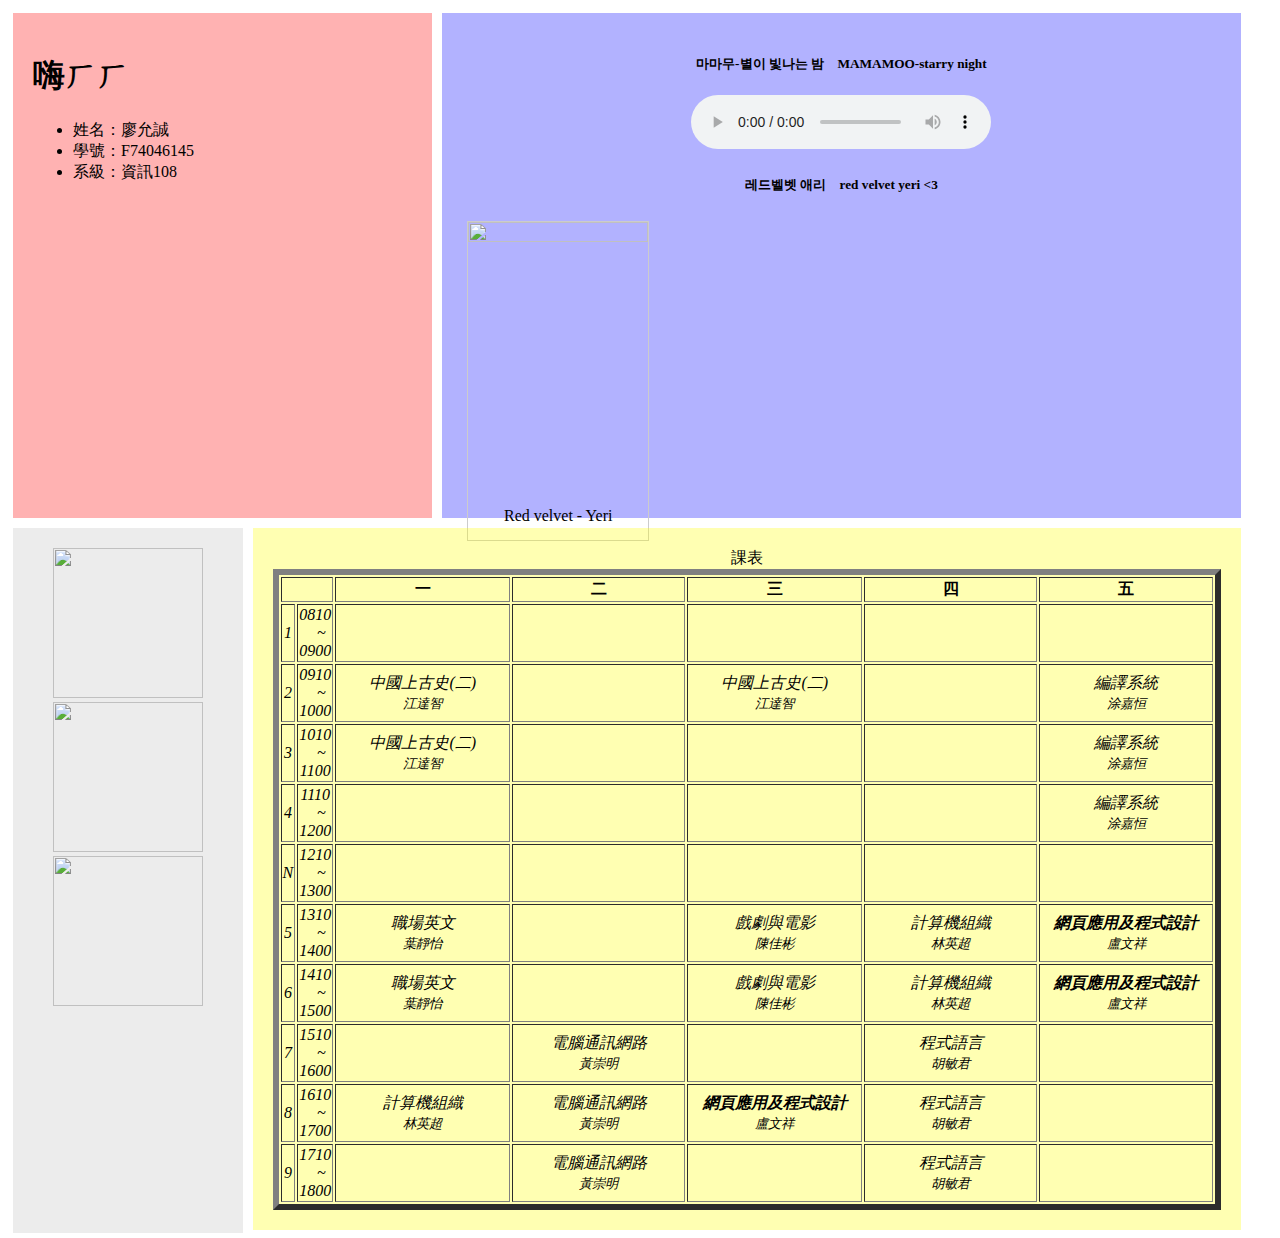
==== index.html @ c2daaacb "iframe" ====
<!DOCTYPE html>
<html>
	<head>
		<meta charset="utf-8">
		<title>Michael's home</title>
		<!-- <link rel=stylesheet type="text/css" href="myStyle.css" /> -->
		<style type="text/css">
		#header
		{
			width: 30%;
			height: 465px;
			padding: 20px; 
			margin: 5px;
			float: left;
			background-color: rgba(255, 0, 0, 0.3);
		}
		#logo
		{
			width: 60%;
			height: 465px;
			padding: 20px; 
			margin: 5px;
			text-align: center;
			vertical-align:middle;
			float: left;
			background-color: rgba(0, 0, 255, 0.3);
		}
		#hyperlink
		{
			width: 15%;
			height: 665px;
			padding: 20px;
			margin: 5px;
			text-align: center;
			vertical-align:middle;
			float: left;
			background-color:rgba(192,192,192,0.3);
		}
		#curriculum
		{
			width: 75%;
			text-align: center;
			padding: 20px; 
			margin: 5px;
			float: left;
			background-color:rgba(255,255,0,0.3)
		}
		
		div.gallery {
			margin: 5px;
			border: 1px solid #ccc;
			float: left;
			width: 180px;
			text-align: center;
			vertical-align:middle;
		}
		div.gallery:hover {
			border: 1px solid #777;
		}
		div.gallery img {
			width: 100%;
			height: auto;
		}
		div.desc {
			padding: 15px;
			text-align: center;
		}
		
		td{
			font-style: italic;
		}
		</style> 
	</head>
	<body>
		<div id="header">
			<h1>嗨ㄏㄏ</h1>
			<ul>
				<li>姓名：廖允誠</li>
				<li>學號：F74046145</li>
				<li>系級：資訊108</li>
			</ul>
		</div>
		<div id="logo">
			<!-- <svg width="300px" height="300px">
				<polygon points="100,10 40,198 190,78 10,78 160,198" style="fill:LemonChiffon;stroke:Orange;stroke-width:2;fill-rule:nonzero;" />
			</svg> -->
			<h5> 마마무-별이 빛나는 밤&nbsp;&nbsp;&nbsp;&nbsp;MAMAMOO-starry night </h5>
			<audio src="./starry night.mp3" controls="controls" autoplay="autoplay" loop="loop"></audio>
			<h5>레드벨벳 애리&nbsp;&nbsp;&nbsp;&nbsp;red velvet yeri <3</h5>
			<div class="gallery">
				<a href="https://www.youtube.com/watch?v=J_CFBjAyPWE">
					<img src="https://i.imgur.com/iPIBCNC.jpg" width="200" height ="300">
				</a>
				<div class="desc">Red velvet - Yeri</div>
			</div>
		</div>
		<!-- <div style="clear:both;"></div> -->
		<div id="hyperlink">
			<span>
				<a href="https://www.facebook.com/michael.liao.0826"><img src="https://i.imgur.com/MWH2fya.png" width="150" height ="150"></a>
			</span>
			<span>
				<a href="https://www.instagram.com/michaelliao0826/"><img src="https://i.imgur.com/4esepNo.png" width="150" height ="150"></a>
			</span>
			<span>
				<a href="https://www.youtube.com"><img src="https://i.imgur.com/v2iQgvz.png" width="150" height ="150"></a>
			</span>
		</div>
		<div id="curriculum">
			<table border="6" style="table-layout:fixed">
				<caption>課表</caption>
				<thead>
					<tr>
						<th colspan="2"></th>
						<th width="200px" align="center" valign="center">一</th>
						<th width="200px" align="center" valign="center">二</th>
						<th width="200px" align="center" valign="center">三</th>
						<th width="200px" align="center" valign="center">四</th>
						<th width="200px" align="center" valign="center">五</th>
					</tr>  
				</thead>
				<tbody>
					<tr>
						<td align="center" valign="center">1</td>
						<td align="center" valign="center">0810<br>&nbsp;&nbsp;&nbsp;~<br>0900</td>
						<td contenteditable='true' align="center" valign="center" width="200px"></td>
						<td contenteditable='true' align="center" valign="center" width="200px"></td>
						<td contenteditable='true' align="center" valign="center" width="200px"></td>
						<td contenteditable='true' align="center" valign="center" width="200px"></td>
						<td contenteditable='true' align="center" valign="center" width="200px"></td>
					</tr>
					<tr>
						<td align="center" valign="center">2</td>
						<td align="center" valign="center">0910<br>&nbsp;&nbsp;&nbsp;~<br>1000</td>
						<td contenteditable='true' width="200px" align="center" valign="center">中國上古史(二)<br><small>江達智</small></td>
						<td contenteditable='true' align="center" valign="center" width="200px"></td>
						<td contenteditable='true' width="200px" align="center" valign="center">中國上古史(二)<br><small>江達智</small></td>
						<td contenteditable='true' align="center" valign="center" width="200px"></td>
						<td contenteditable='true' width="200px" align="center" valign="center">編譯系統<br><small>涂嘉恒</small></td>
					</tr>
					<tr>
						<td align="center" valign="center">3</td>
						<td align="center" valign="center">1010<br>&nbsp;&nbsp;&nbsp;~<br>1100</td>
						<td contenteditable='true' width="200px" align="center" valign="center">中國上古史(二)<br><small>江達智</small></td>
						<td contenteditable='true' align="center" valign="center" width="200px"></td>
						<td contenteditable='true' align="center" valign="center" width="200px"></td>
						<td contenteditable='true' align="center" valign="center" width="200px"></td>
						<td contenteditable='true' width="200px" align="center" valign="center">編譯系統<br><small>涂嘉恒</small></td>
					</tr>
					<tr>
						<td align="center" valign="center">4</td>
						<td align="center" valign="center">1110<br>&nbsp;&nbsp;&nbsp;~<br>1200</td>
						<td contenteditable='true' align="center" valign="center" width="200px" ></td>
						<td contenteditable='true' align="center" valign="center" width="200px" ></td>
						<td contenteditable='true' align="center" valign="center" width="200px" ></td>
						<td contenteditable='true' align="center" valign="center" width="200px" ></td>
						<td contenteditable='true' width="200px" align="center" valign="center">編譯系統<br><small>涂嘉恒</small></td>
					</tr>
					<tr>
						<td align="center" valign="center">N</td>
						<td align="center" valign="center">1210<br>&nbsp;&nbsp;&nbsp;~<br>1300</td>
						<td contenteditable='true' align="center" valign="center" width="200px" ></td>
						<td contenteditable='true' align="center" valign="center" width="200px" ></td>
						<td contenteditable='true' align="center" valign="center" width="200px" ></td>
						<td contenteditable='true' align="center" valign="center" width="200px" ></td>
						<td contenteditable='true' align="center" valign="center" width="200px" ></td>
					</tr>
					<tr>
						<td align="center" valign="center">5</td>
						<td align="center" valign="center">1310<br>&nbsp;&nbsp;&nbsp;~<br>1400</td>
						<td contenteditable='true' width="200px" align="center" valign="center">職場英文<br><small>葉靜怡</small></td>
						<td contenteditable='true' align="center" valign="center" width="200px"></td>
						<td contenteditable='true' width="200px" align="center" valign="center">戲劇與電影<br><small>陳佳彬</small></td>
						<td contenteditable='true' width="200px" align="center" valign="center">計算機組織<br><small>林英超</small></td>
						<td contenteditable='true' width="200px" align="center" valign="center"><b>網頁應用及程式設計</b><br><small>盧文祥</small></td>
					</tr>
					<tr>
						<td align="center" valign="center">6</td>
						<td align="center" valign="center">1410<br>&nbsp;&nbsp;&nbsp;~<br>1500</td>
						<td contenteditable='true' width="200px" align="center" valign="center">職場英文<br><small>葉靜怡</small></td>
						<td contenteditable='true' align="center" valign="center" width="200px" ></td>
						<td contenteditable='true' width="200px" align="center" valign="center">戲劇與電影<br><small>陳佳彬</small></td>
						<td contenteditable='true' width="200px" align="center" valign="center">計算機組織<br><small>林英超</small></td>
						<td contenteditable='true' width="200px" align="center" valign="center"><b>網頁應用及程式設計</b><br><small>盧文祥</small></td>
					</tr>
					<tr>
						<td align="center" valign="center">7</td>
						<td align="center" valign="center">1510<br>&nbsp;&nbsp;&nbsp;~<br>1600</td>
						<td contenteditable='true' align="center" valign="center" width="200px"></td>
						<td contenteditable='true' width="200px" align="center" valign="center">電腦通訊網路<br><small>黃崇明</small></td>
						<td contenteditable='true' align="center" valign="center" width="200px"></td>
						<td contenteditable='true' width="200px" align="center" valign="center">程式語言<br><small>胡敏君</small></td>
						<td contenteditable='true' align="center" valign="center" width="200px"></td>
					</tr>
					<tr>
						<td align="center" valign="center">8</td>
						<td align="center" valign="center">1610<br>&nbsp;&nbsp;&nbsp;~<br>1700</td>
						<td contenteditable='true' width="200px" align="center" valign="center">計算機組織<br><small>林英超</small></td>
						<td contenteditable='true' width="200px" align="center" valign="center">電腦通訊網路<br><small>黃崇明</small></td>
						<td contenteditable='true' width="200px" align="center" valign="center"><b>網頁應用及程式設計</b><br><small>盧文祥</small></td>
						<td contenteditable='true' width="200px" align="center" valign="center">程式語言<br><small>胡敏君</small></td>
						<td contenteditable='true' align="center" valign="center" width="200px"></td>
					</tr>
					<tr>
						<td align="center" valign="center">9</td>
						<td align="center" valign="center">1710<br>&nbsp;&nbsp;&nbsp;~<br>1800</td>
						<td contenteditable='true' align="center" valign="center" width="200px"></td>
						<td contenteditable='true' width="200px" align="center" valign="center">電腦通訊網路<br><small>黃崇明</small></td>
						<td contenteditable='true' align="center" valign="center" width="200px"></td>
						<td contenteditable='true' width="200px" align="center" valign="center">程式語言<br><small>胡敏君</small></td>
						<td contenteditable='true' align="center" valign="center" width="200px"></td>
					</tr>
				</tbody>
		</div>
	</body>
</html>
---- myStyle.css ----
<style type="text/css">
	#header
	{
		width: 20%;
		height: 465px;
		padding: 20px; 
		margin: 5px;
		float: left;
		background-color: rgba(255, 0, 0, 0.3);
	}
	#logo
	{
		width: 60%;
		padding: 20px; 
		margin: 5px;
		text-align: center;
		float: left;
		background-color: rgba(0, 0, 255, 0.3);
	}
	#hyperlink
	{
		width: 15%;
		height: 665px;
		padding: 20px;
		margin: 5px;
		text-align: center;
		float: left;
		background-color:rgba(192,192,192,0.3);
	}
	#curriculum
	{
		width: 75%;
		text-align: center;
		padding: 20px; 
		margin: 5px;
		float: left;
		background-color:rgba(255,255,0,0.3)
	}
</style>
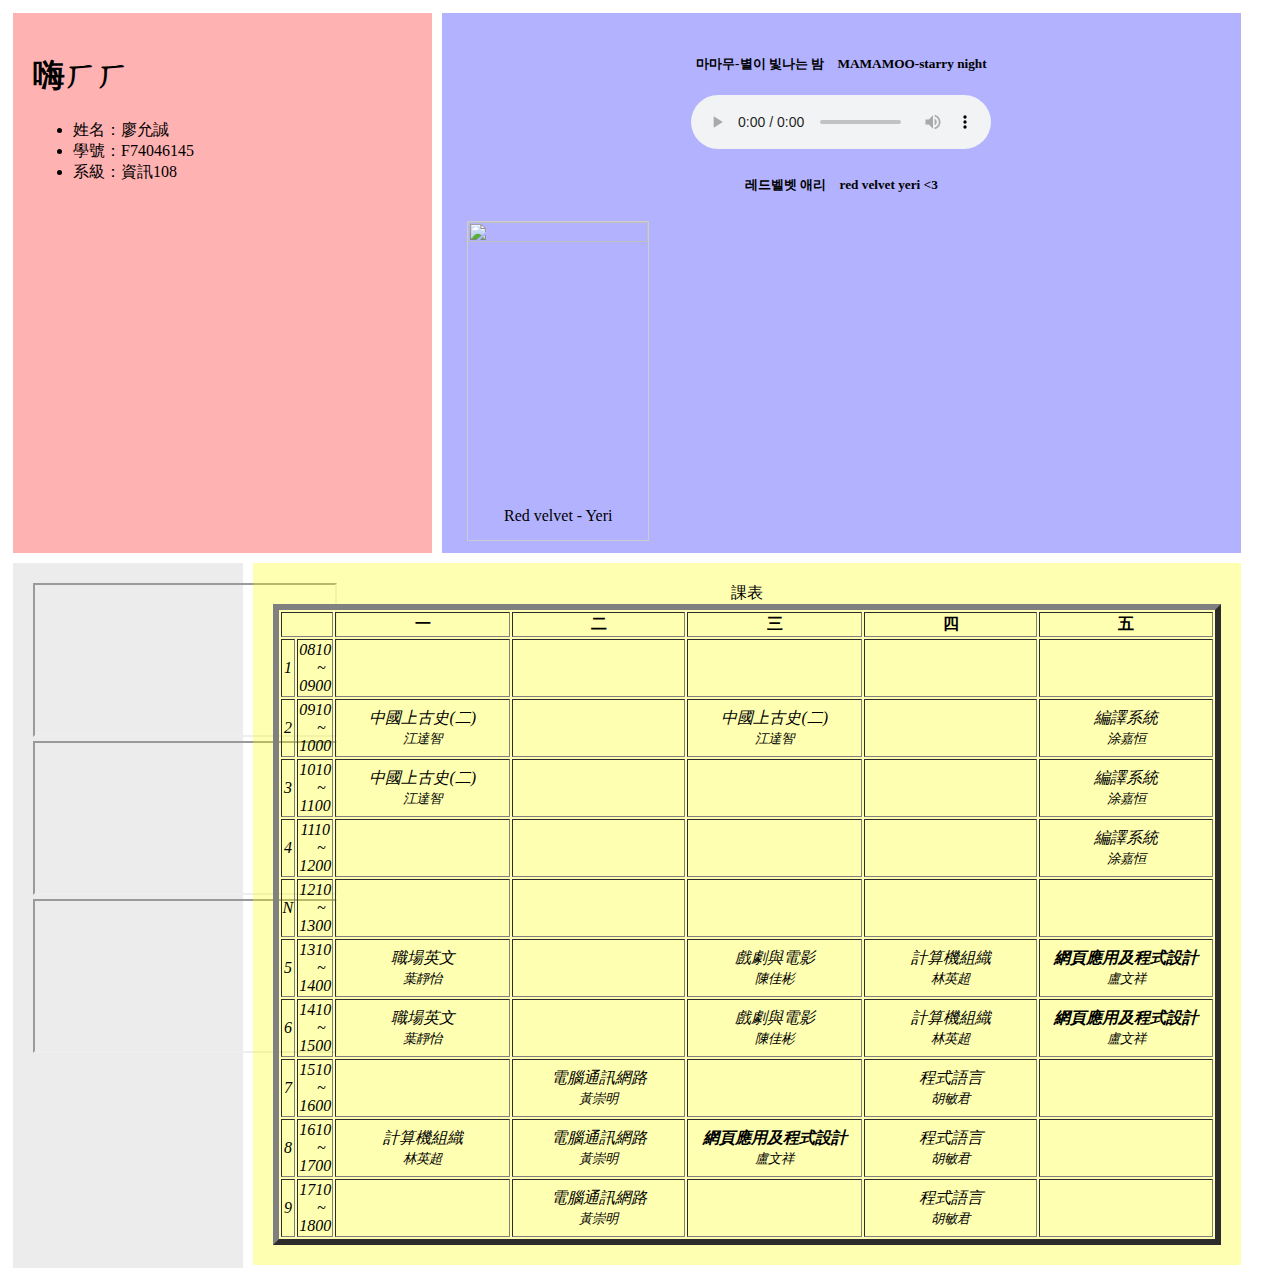
==== commit 012cf977: "500px" ====
--- a/index.html
+++ b/index.html
@@ -8,7 +8,7 @@
 		#header
 		{
 			width: 30%;
-			height: 465px;
+			height: 500px;
 			padding: 20px; 
 			margin: 5px;
 			float: left;
@@ -17,7 +17,7 @@
 		#logo
 		{
 			width: 60%;
-			height: 465px;
+			height: 500px;
 			padding: 20px; 
 			margin: 5px;
 			text-align: center;
@@ -97,13 +97,19 @@
 		<!-- <div style="clear:both;"></div> -->
 		<div id="hyperlink">
 			<span>
-				<a href="https://www.facebook.com/michael.liao.0826"><img src="https://i.imgur.com/MWH2fya.png" width="150" height ="150"></a>
+				<iframe>
+					<a href="https://www.facebook.com/michael.liao.0826"><img src="https://i.imgur.com/MWH2fya.png" width="150" height ="150"></a>
+				</iframe>
 			</span>
 			<span>
-				<a href="https://www.instagram.com/michaelliao0826/"><img src="https://i.imgur.com/4esepNo.png" width="150" height ="150"></a>
+				<iframe>
+					<a href="https://www.instagram.com/michaelliao0826/"><img src="https://i.imgur.com/4esepNo.png" width="150" height ="150"></a>
+				</iframe>
 			</span>
 			<span>
-				<a href="https://www.youtube.com"><img src="https://i.imgur.com/v2iQgvz.png" width="150" height ="150"></a>
+				<iframe>
+					<a href="https://www.youtube.com"><img src="https://i.imgur.com/v2iQgvz.png" width="150" height ="150"></a>
+				</iframe>
 			</span>
 		</div>
 		<div id="curriculum">
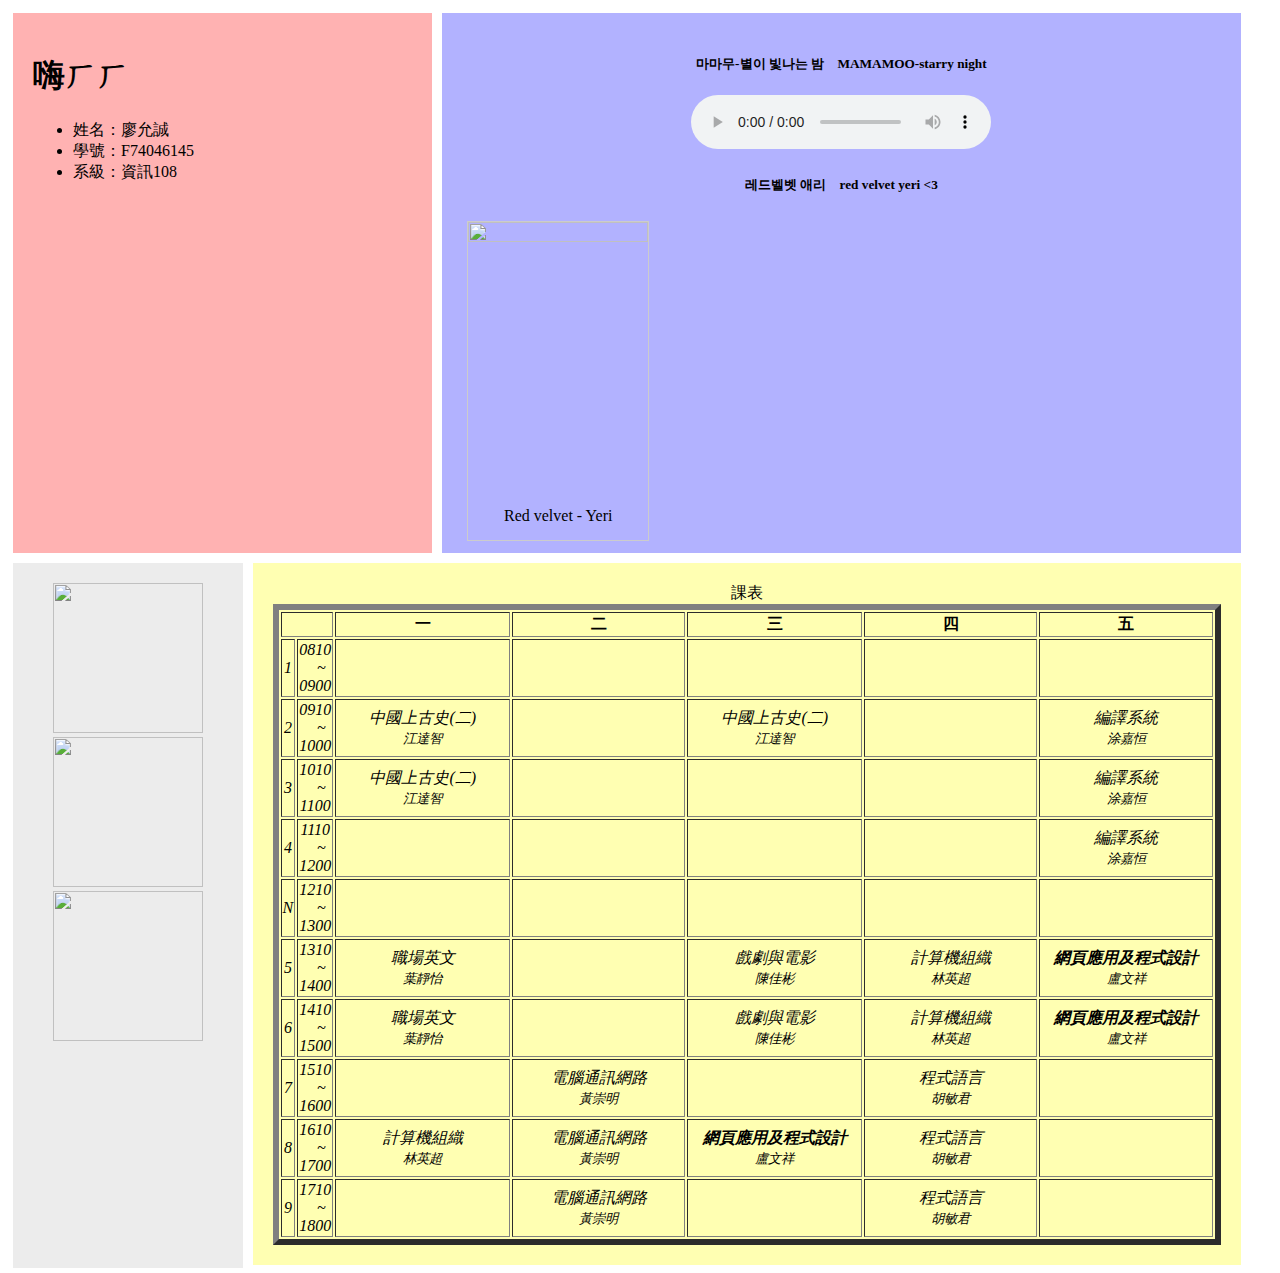
==== commit 21b88393: "remove iframe" ====
--- a/index.html
+++ b/index.html
@@ -97,19 +97,13 @@
 		<!-- <div style="clear:both;"></div> -->
 		<div id="hyperlink">
 			<span>
-				<iframe>
-					<a href="https://www.facebook.com/michael.liao.0826"><img src="https://i.imgur.com/MWH2fya.png" width="150" height ="150"></a>
-				</iframe>
+				<a href="https://www.facebook.com/michael.liao.0826"><img src="https://i.imgur.com/MWH2fya.png" width="150" height ="150"></a>
 			</span>
 			<span>
-				<iframe>
-					<a href="https://www.instagram.com/michaelliao0826/"><img src="https://i.imgur.com/4esepNo.png" width="150" height ="150"></a>
-				</iframe>
+				<a href="https://www.instagram.com/michaelliao0826/"><img src="https://i.imgur.com/4esepNo.png" width="150" height ="150"></a>
 			</span>
 			<span>
-				<iframe>
-					<a href="https://www.youtube.com"><img src="https://i.imgur.com/v2iQgvz.png" width="150" height ="150"></a>
-				</iframe>
+				<a href="https://www.youtube.com"><img src="https://i.imgur.com/v2iQgvz.png" width="150" height ="150"></a>
 			</span>
 		</div>
 		<div id="curriculum">
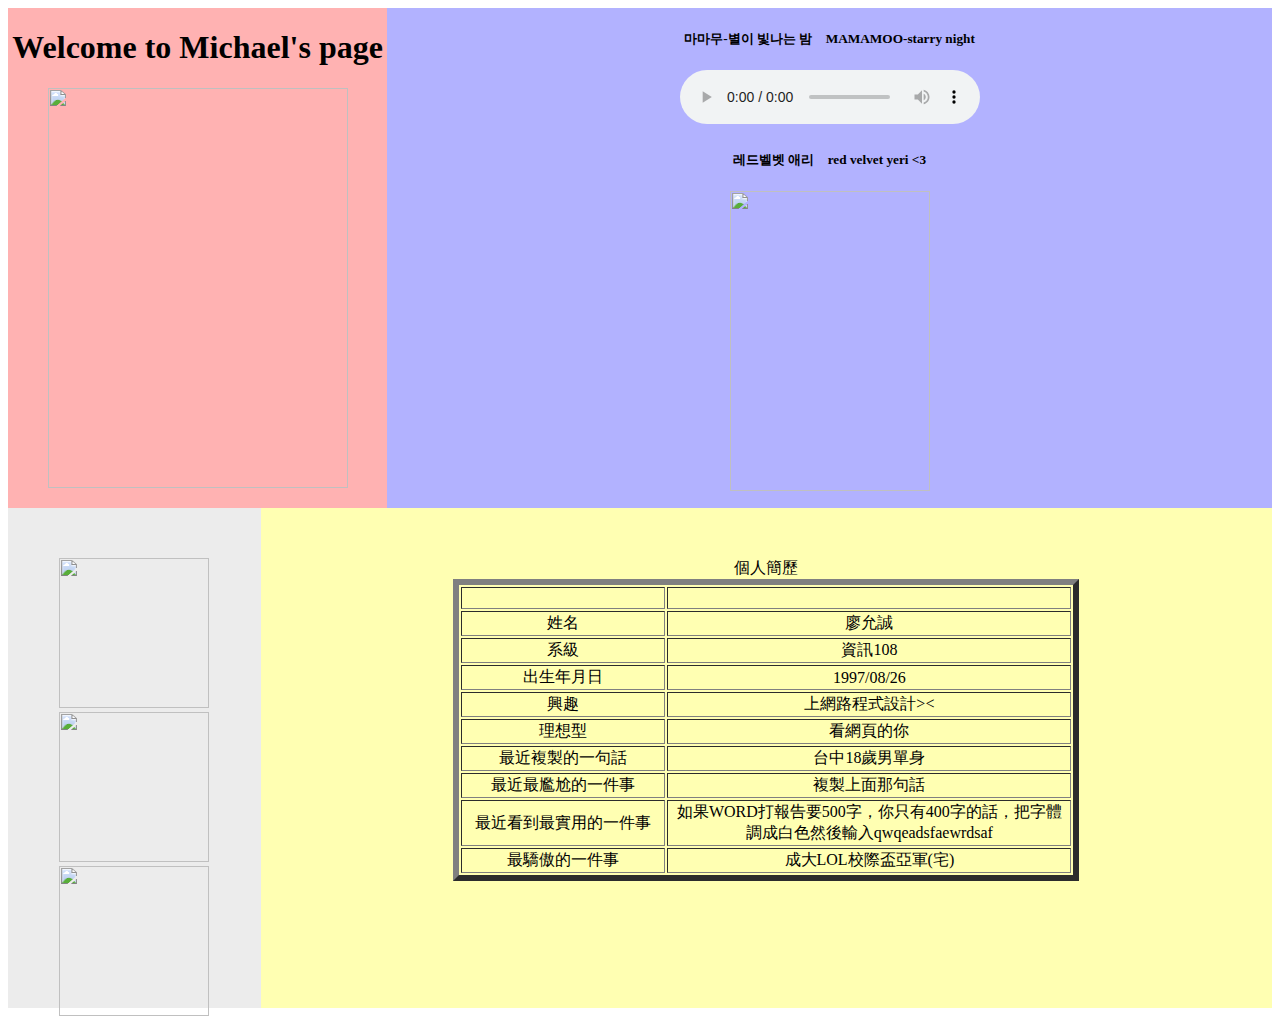
==== commit e5e41e4f: "myHW1" ====
--- a/index.html
+++ b/index.html
@@ -9,17 +9,21 @@
 		{
 			width: 30%;
 			height: 500px;
-			padding: 20px; 
-			margin: 5px;
+			//padding: 20px; 
+			margin-left: auto;
+			margin-right: auto;
 			float: left;
+			text-align: center;
+			vertical-align:middle;
 			background-color: rgba(255, 0, 0, 0.3);
 		}
 		#logo
 		{
-			width: 60%;
+			width: 70%;
 			height: 500px;
-			padding: 20px; 
-			margin: 5px;
+			//padding: 20px; 
+			margin-left: auto;
+			margin-right: auto;
 			text-align: center;
 			vertical-align:middle;
 			float: left;
@@ -27,10 +31,11 @@
 		}
 		#hyperlink
 		{
-			width: 15%;
-			height: 665px;
-			padding: 20px;
-			margin: 5px;
+			width: 20%;
+			height: 500px;
+			//padding: 20px;
+			margin-left: auto;
+			margin-right: auto;
 			text-align: center;
 			vertical-align:middle;
 			float: left;
@@ -38,47 +43,48 @@
 		}
 		#curriculum
 		{
-			width: 75%;
+			width: 80%;
+			height: 500px;
 			text-align: center;
-			padding: 20px; 
-			margin: 5px;
+			//padding: 20px; 
+			margin-left: auto;
+			margin-right: auto;
 			float: left;
 			background-color:rgba(255,255,0,0.3)
 		}
 		
 		div.gallery {
-			margin: 5px;
+			margin: 0px auto;
 			border: 1px solid #ccc;
 			float: left;
 			width: 180px;
-			text-align: center;
-			vertical-align:middle;
 		}
 		div.gallery:hover {
 			border: 1px solid #777;
 		}
 		div.gallery img {
+			margin: 0px auto;
 			width: 100%;
 			height: auto;
 		}
 		div.desc {
 			padding: 15px;
-			text-align: center;
 		}
 		
 		td{
-			font-style: italic;
+			font-style: normal;
+		}
+
+		table{
+			margin-left: auto;
+			margin-right: auto;
 		}
 		</style> 
 	</head>
 	<body>
 		<div id="header">
-			<h1>嗨ㄏㄏ</h1>
-			<ul>
-				<li>姓名：廖允誠</li>
-				<li>學號：F74046145</li>
-				<li>系級：資訊108</li>
-			</ul>
+			<h1>Welcome to Michael's page</h1>
+			<a href="https://www.facebook.com/michael.liao.0826"><img src="https://i.imgur.com/4FzQ7BZ.jpg" width="300" height ="400"></a>
 		</div>
 		<div id="logo">
 			<!-- <svg width="300px" height="300px">
@@ -87,15 +93,14 @@
 			<h5> 마마무-별이 빛나는 밤&nbsp;&nbsp;&nbsp;&nbsp;MAMAMOO-starry night </h5>
 			<audio src="./starry night.mp3" controls="controls" autoplay="autoplay" loop="loop"></audio>
 			<h5>레드벨벳 애리&nbsp;&nbsp;&nbsp;&nbsp;red velvet yeri <3</h5>
-			<div class="gallery">
+			<div>
 				<a href="https://www.youtube.com/watch?v=J_CFBjAyPWE">
 					<img src="https://i.imgur.com/iPIBCNC.jpg" width="200" height ="300">
-				</a>
-				<div class="desc">Red velvet - Yeri</div>
 			</div>
 		</div>
 		<!-- <div style="clear:both;"></div> -->
 		<div id="hyperlink">
+			<p><br></p>
 			<span>
 				<a href="https://www.facebook.com/michael.liao.0826"><img src="https://i.imgur.com/MWH2fya.png" width="150" height ="150"></a>
 			</span>
@@ -107,108 +112,51 @@
 			</span>
 		</div>
 		<div id="curriculum">
+			<p><br></p>
 			<table border="6" style="table-layout:fixed">
-				<caption>課表</caption>
+				<caption>個人簡歷</caption>
 				<thead>
 					<tr>
-						<th colspan="2"></th>
-						<th width="200px" align="center" valign="center">一</th>
-						<th width="200px" align="center" valign="center">二</th>
-						<th width="200px" align="center" valign="center">三</th>
-						<th width="200px" align="center" valign="center">四</th>
-						<th width="200px" align="center" valign="center">五</th>
+						<th width="200px" align="center" valign="center">&nbsp;</th>
+						<th width="400px" align="center" valign="center">&nbsp;</th>
 					</tr>  
 				</thead>
 				<tbody>
 					<tr>
-						<td align="center" valign="center">1</td>
-						<td align="center" valign="center">0810<br>&nbsp;&nbsp;&nbsp;~<br>0900</td>
-						<td contenteditable='true' align="center" valign="center" width="200px"></td>
-						<td contenteditable='true' align="center" valign="center" width="200px"></td>
-						<td contenteditable='true' align="center" valign="center" width="200px"></td>
-						<td contenteditable='true' align="center" valign="center" width="200px"></td>
-						<td contenteditable='true' align="center" valign="center" width="200px"></td>
+						<td align="center" valign="center">姓名</td>
+						<td align="center" valign="center">廖允誠</td>
 					</tr>
 					<tr>
-						<td align="center" valign="center">2</td>
-						<td align="center" valign="center">0910<br>&nbsp;&nbsp;&nbsp;~<br>1000</td>
-						<td contenteditable='true' width="200px" align="center" valign="center">中國上古史(二)<br><small>江達智</small></td>
-						<td contenteditable='true' align="center" valign="center" width="200px"></td>
-						<td contenteditable='true' width="200px" align="center" valign="center">中國上古史(二)<br><small>江達智</small></td>
-						<td contenteditable='true' align="center" valign="center" width="200px"></td>
-						<td contenteditable='true' width="200px" align="center" valign="center">編譯系統<br><small>涂嘉恒</small></td>
+						<td align="center" valign="center">系級</td>
+						<td align="center" valign="center">資訊108</td>
 					</tr>
 					<tr>
-						<td align="center" valign="center">3</td>
-						<td align="center" valign="center">1010<br>&nbsp;&nbsp;&nbsp;~<br>1100</td>
-						<td contenteditable='true' width="200px" align="center" valign="center">中國上古史(二)<br><small>江達智</small></td>
-						<td contenteditable='true' align="center" valign="center" width="200px"></td>
-						<td contenteditable='true' align="center" valign="center" width="200px"></td>
-						<td contenteditable='true' align="center" valign="center" width="200px"></td>
-						<td contenteditable='true' width="200px" align="center" valign="center">編譯系統<br><small>涂嘉恒</small></td>
+						<td align="center" valign="center">出生年月日</td>
+						<td align="center" valign="center">1997/08/26</td>
 					</tr>
 					<tr>
-						<td align="center" valign="center">4</td>
-						<td align="center" valign="center">1110<br>&nbsp;&nbsp;&nbsp;~<br>1200</td>
-						<td contenteditable='true' align="center" valign="center" width="200px" ></td>
-						<td contenteditable='true' align="center" valign="center" width="200px" ></td>
-						<td contenteditable='true' align="center" valign="center" width="200px" ></td>
-						<td contenteditable='true' align="center" valign="center" width="200px" ></td>
-						<td contenteditable='true' width="200px" align="center" valign="center">編譯系統<br><small>涂嘉恒</small></td>
+						<td align="center" valign="center">興趣</td>
+						<td align="center" valign="center">上網路程式設計><</td>
 					</tr>
 					<tr>
-						<td align="center" valign="center">N</td>
-						<td align="center" valign="center">1210<br>&nbsp;&nbsp;&nbsp;~<br>1300</td>
-						<td contenteditable='true' align="center" valign="center" width="200px" ></td>
-						<td contenteditable='true' align="center" valign="center" width="200px" ></td>
-						<td contenteditable='true' align="center" valign="center" width="200px" ></td>
-						<td contenteditable='true' align="center" valign="center" width="200px" ></td>
-						<td contenteditable='true' align="center" valign="center" width="200px" ></td>
+						<td align="center" valign="center">理想型</td>
+						<td align="center" valign="center">看網頁的你</td>
 					</tr>
 					<tr>
-						<td align="center" valign="center">5</td>
-						<td align="center" valign="center">1310<br>&nbsp;&nbsp;&nbsp;~<br>1400</td>
-						<td contenteditable='true' width="200px" align="center" valign="center">職場英文<br><small>葉靜怡</small></td>
-						<td contenteditable='true' align="center" valign="center" width="200px"></td>
-						<td contenteditable='true' width="200px" align="center" valign="center">戲劇與電影<br><small>陳佳彬</small></td>
-						<td contenteditable='true' width="200px" align="center" valign="center">計算機組織<br><small>林英超</small></td>
-						<td contenteditable='true' width="200px" align="center" valign="center"><b>網頁應用及程式設計</b><br><small>盧文祥</small></td>
+						<td align="center" valign="center">最近複製的一句話</td>
+						<td align="center" valign="center">台中18歲男單身</td>
 					</tr>
 					<tr>
-						<td align="center" valign="center">6</td>
-						<td align="center" valign="center">1410<br>&nbsp;&nbsp;&nbsp;~<br>1500</td>
-						<td contenteditable='true' width="200px" align="center" valign="center">職場英文<br><small>葉靜怡</small></td>
-						<td contenteditable='true' align="center" valign="center" width="200px" ></td>
-						<td contenteditable='true' width="200px" align="center" valign="center">戲劇與電影<br><small>陳佳彬</small></td>
-						<td contenteditable='true' width="200px" align="center" valign="center">計算機組織<br><small>林英超</small></td>
-						<td contenteditable='true' width="200px" align="center" valign="center"><b>網頁應用及程式設計</b><br><small>盧文祥</small></td>
+						<td align="center" valign="center">最近最尷尬的一件事</td>
+						<td align="center" valign="center">複製上面那句話</td>
 					</tr>
 					<tr>
-						<td align="center" valign="center">7</td>
-						<td align="center" valign="center">1510<br>&nbsp;&nbsp;&nbsp;~<br>1600</td>
-						<td contenteditable='true' align="center" valign="center" width="200px"></td>
-						<td contenteditable='true' width="200px" align="center" valign="center">電腦通訊網路<br><small>黃崇明</small></td>
-						<td contenteditable='true' align="center" valign="center" width="200px"></td>
-						<td contenteditable='true' width="200px" align="center" valign="center">程式語言<br><small>胡敏君</small></td>
-						<td contenteditable='true' align="center" valign="center" width="200px"></td>
+						<td align="center" valign="center">最近看到最實用的一件事</td>
+						<td align="center" valign="center">如果WORD打報告要500字，你只有400字的話，把字體調成白色然後輸入qwqeadsfaewrdsaf</td>
 					</tr>
 					<tr>
-						<td align="center" valign="center">8</td>
-						<td align="center" valign="center">1610<br>&nbsp;&nbsp;&nbsp;~<br>1700</td>
-						<td contenteditable='true' width="200px" align="center" valign="center">計算機組織<br><small>林英超</small></td>
-						<td contenteditable='true' width="200px" align="center" valign="center">電腦通訊網路<br><small>黃崇明</small></td>
-						<td contenteditable='true' width="200px" align="center" valign="center"><b>網頁應用及程式設計</b><br><small>盧文祥</small></td>
-						<td contenteditable='true' width="200px" align="center" valign="center">程式語言<br><small>胡敏君</small></td>
-						<td contenteditable='true' align="center" valign="center" width="200px"></td>
-					</tr>
-					<tr>
-						<td align="center" valign="center">9</td>
-						<td align="center" valign="center">1710<br>&nbsp;&nbsp;&nbsp;~<br>1800</td>
-						<td contenteditable='true' align="center" valign="center" width="200px"></td>
-						<td contenteditable='true' width="200px" align="center" valign="center">電腦通訊網路<br><small>黃崇明</small></td>
-						<td contenteditable='true' align="center" valign="center" width="200px"></td>
-						<td contenteditable='true' width="200px" align="center" valign="center">程式語言<br><small>胡敏君</small></td>
-						<td contenteditable='true' align="center" valign="center" width="200px"></td>
+						<td align="center" valign="center">最驕傲的一件事</td>
+						<td align="center" valign="center">成大LOL校際盃亞軍(宅)</td>
 					</tr>
 				</tbody>
 		</div>
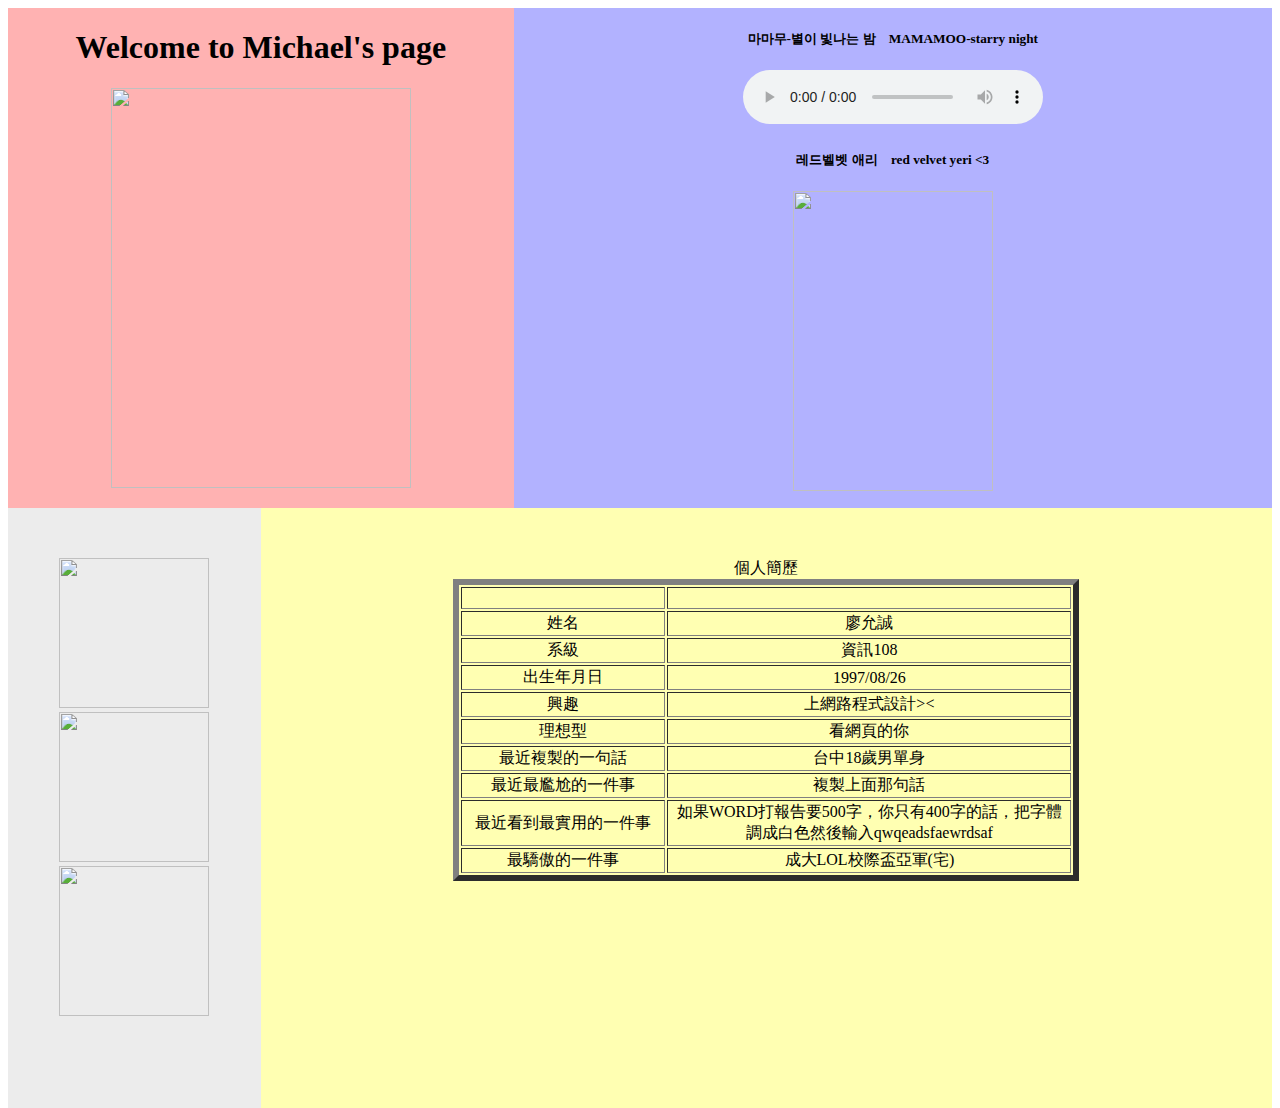
==== commit 2eed1f50: "myHW1 fix" ====
--- a/index.html
+++ b/index.html
@@ -7,7 +7,7 @@
 		<style type="text/css">
 		#header
 		{
-			width: 30%;
+			width: 40%;
 			height: 500px;
 			//padding: 20px; 
 			margin-left: auto;
@@ -19,7 +19,7 @@
 		}
 		#logo
 		{
-			width: 70%;
+			width: 60%;
 			height: 500px;
 			//padding: 20px; 
 			margin-left: auto;
@@ -32,7 +32,7 @@
 		#hyperlink
 		{
 			width: 20%;
-			height: 500px;
+			height: 600px;
 			//padding: 20px;
 			margin-left: auto;
 			margin-right: auto;
@@ -44,7 +44,7 @@
 		#curriculum
 		{
 			width: 80%;
-			height: 500px;
+			height: 600px;
 			text-align: center;
 			//padding: 20px; 
 			margin-left: auto;
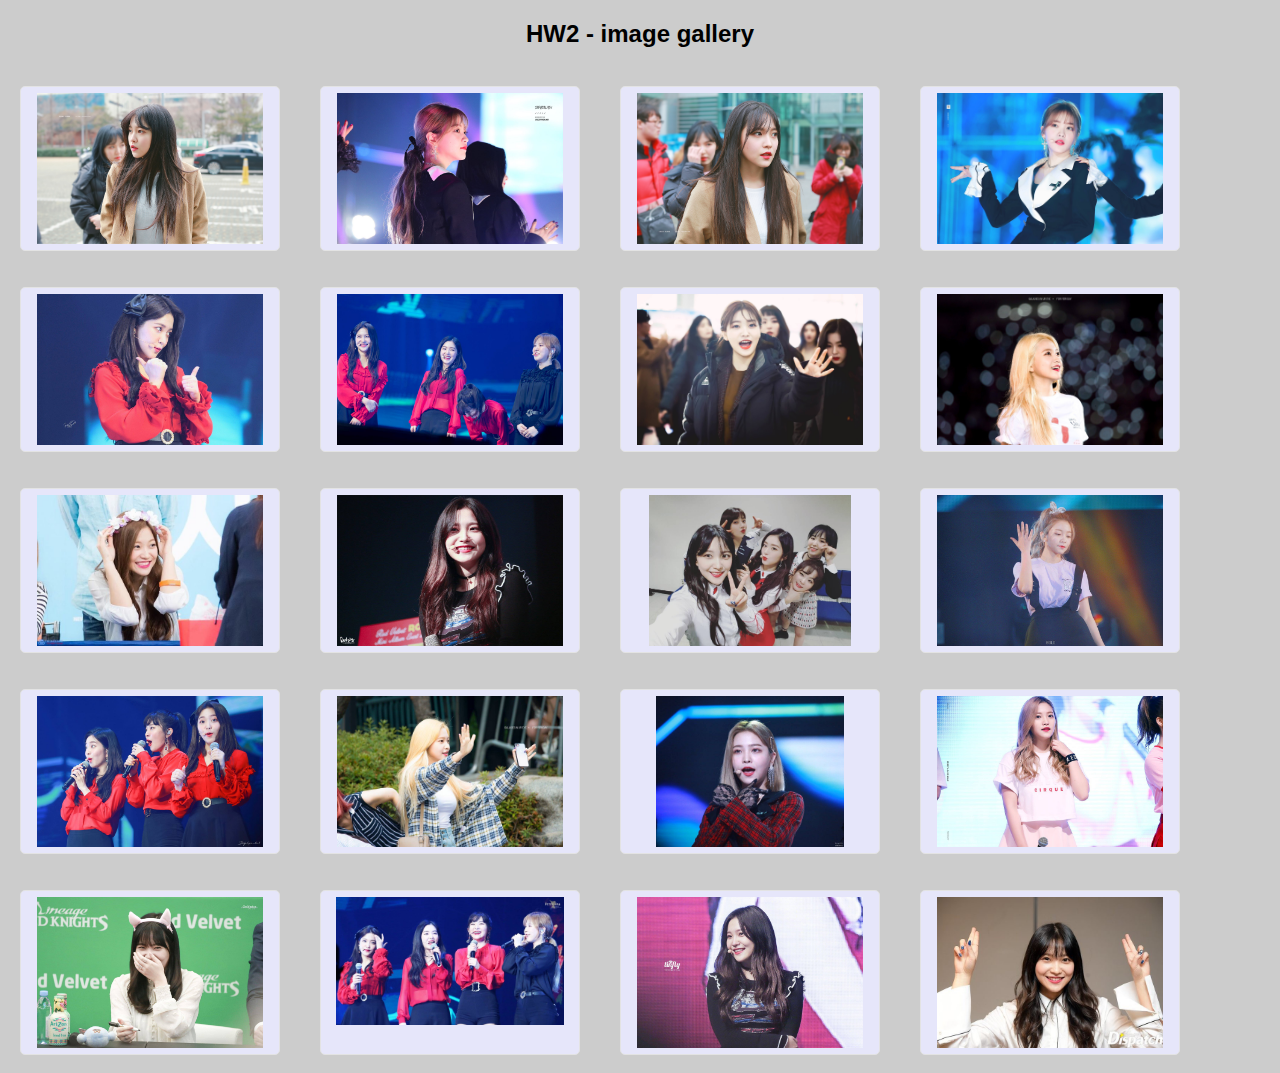
==== commit 58b8be99: "Update index.html" ====
--- a/index.html
+++ b/index.html
@@ -1,164 +1,284 @@
 <!DOCTYPE html>
 <html>
-	<head>
-		<meta charset="utf-8">
-		<title>Michael's home</title>
-		<!-- <link rel=stylesheet type="text/css" href="myStyle.css" /> -->
-		<style type="text/css">
-		#header
-		{
-			width: 40%;
-			height: 500px;
-			//padding: 20px; 
-			margin-left: auto;
-			margin-right: auto;
-			float: left;
-			text-align: center;
-			vertical-align:middle;
-			background-color: rgba(255, 0, 0, 0.3);
-		}
-		#logo
-		{
-			width: 60%;
-			height: 500px;
-			//padding: 20px; 
-			margin-left: auto;
-			margin-right: auto;
-			text-align: center;
-			vertical-align:middle;
-			float: left;
-			background-color: rgba(0, 0, 255, 0.3);
-		}
-		#hyperlink
-		{
-			width: 20%;
-			height: 600px;
-			//padding: 20px;
-			margin-left: auto;
-			margin-right: auto;
-			text-align: center;
-			vertical-align:middle;
-			float: left;
-			background-color:rgba(192,192,192,0.3);
-		}
-		#curriculum
-		{
-			width: 80%;
-			height: 600px;
-			text-align: center;
-			//padding: 20px; 
-			margin-left: auto;
-			margin-right: auto;
-			float: left;
-			background-color:rgba(255,255,0,0.3)
-		}
-		
-		div.gallery {
-			margin: 0px auto;
-			border: 1px solid #ccc;
-			float: left;
-			width: 180px;
-		}
-		div.gallery:hover {
-			border: 1px solid #777;
-		}
-		div.gallery img {
-			margin: 0px auto;
-			width: 100%;
-			height: auto;
-		}
-		div.desc {
-			padding: 15px;
-		}
-		
-		td{
-			font-style: normal;
-		}
-
-		table{
-			margin-left: auto;
-			margin-right: auto;
-		}
-		</style> 
-	</head>
-	<body>
-		<div id="header">
-			<h1>Welcome to Michael's page</h1>
-			<a href="https://www.facebook.com/michael.liao.0826"><img src="https://i.imgur.com/4FzQ7BZ.jpg" width="300" height ="400"></a>
+<style>
+body {
+	font-family: Verdana, sans-serif;
+	margin: 0;
+}
+.cbCoorBox_e {
+	-webkit-box-sizing: border-box;
+	-moz-box-sizing: border-box;
+	box-sizing: border-box;
+	width: 260px;
+	height: 165px;
+	margin:18px 20px;
+	float: left;
+	border: 1px solid #e3e3e3;
+	border-radius: 5px;
+	line-height: 36px;
+	overflow: hidden;
+	padding: 6px 15px;
+	text-align: center;
+	background-color: lavender;
+}
+.cbCoorBox_e img{
+	display: inline;
+	max-width: 100%;
+	max-height: 100%;
+}
+
+/* The Modal (background) */
+.model {
+	display: none;
+	position: fixed;
+	z-index: 1;
+	padding-top: 100px;
+	left: 0;
+	top: 0;
+	width: 100%;
+	height: 100%;
+	overflow: auto;
+	background-color: black;
+}
+
+/* Modal Content */
+.model_content {
+	position: relative;
+	background-color: lavender;
+	margin: auto;
+	padding: 0;
+	width: 90%;
+	max-width: 1000px;
+}
+
+.row > .column {
+	padding: 0 8px;
+}
+
+.row:after {
+	content: "";
+	display: table;
+	clear: both;
+}
+
+.column {
+	float: left;
+	width: 5%;
+	height: 200px;
+}
+
+/* The Close Button */
+.close {
+	color: white;
+	position: absolute;
+	top: 10px;
+	right: 25px;
+	font-size: 35px;
+	font-weight: bold;
+}
+
+.close:hover,
+.close:focus {
+	color: #999;
+	text-decoration: none;
+	cursor: pointer;
+}
+
+.mySlides {
+	display: none;
+}
+
+.cursor {
+	cursor: pointer
+}
+
+/* Next & previous buttons */
+.prev,
+.next {
+	cursor: pointer;
+	position: absolute;
+	top: 50%;
+	width: auto;
+	padding: 16px;
+	margin-top: -50px;
+	color: white;
+	font-weight: bold;
+	font-size: 20px;
+	transition: 0.6s ease;
+	border-radius: 0 3px 3px 0;
+	user-select: none;
+	-webkit-user-select: none;
+}
+
+/* Position the "next button" to the right */
+.next {
+	right: 0;
+	border-radius: 3px 0 0 3px;
+}
+
+/* On hover, add a black background color with a little bit see-through */
+.prev:hover,
+.next:hover {
+	background-color: rgba(0, 0, 0, 0.8);
+}
+
+/* Number text (1/3 etc) */
+.numbertext {
+	color: #f2f2f2;
+	font-size: 12px;
+	padding: 8px 12px;
+	position: absolute;
+	top: 0;
+}
+
+.caption-container {
+	text-align: center;
+	background-color: black;
+	padding: 2px 16px;
+	color: white;
+}
+
+.demo {
+	opacity: 0.6;
+}
+
+.active,
+.demo:hover {
+	opacity: 1;
+}
+
+img.hover-shadow {
+	transition: 0.3s
+}
+
+.hover-shadow:hover {
+	box-shadow: 0 4px 8px 0 rgba(0, 0, 0, 0.2), 0 6px 20px 0 rgba(0, 0, 0, 0.19)
+}
+
+</style>
+<head>
+
+</head>
+<body bgcolor="#cccccc">
+	<h2 style="text-align:center">HW2 - image gallery</h2>
+
+	<div class="cbCoorBox_e"><img src="img/1.jpg" alt="1" onclick="openModal();currentSlide(1)" class="hover-shadow cursor" ></div>
+	<div class="cbCoorBox_e"><img src="img/2.jpg" alt="2" onclick="openModal();currentSlide(2)" class="hover-shadow cursor"></div>
+	<div class="cbCoorBox_e"><img src="img/3.jpg" alt="3" onclick="openModal();currentSlide(3)" class="hover-shadow cursor"></div>
+	<div class="cbCoorBox_e"><img src="img/4.jpg" alt="4" onclick="openModal();currentSlide(4)" class="hover-shadow cursor"></div>
+	<div class="cbCoorBox_e"><img src="img/5.jpg" alt="5" onclick="openModal();currentSlide(5)" class="hover-shadow cursor"></div>
+	<div class="cbCoorBox_e"><img src="img/6.jpg" alt="6" onclick="openModal();currentSlide(6)" class="hover-shadow cursor"></div>
+	<div class="cbCoorBox_e"><img src="img/7.jpg" alt="7" onclick="openModal();currentSlide(7)" class="hover-shadow cursor"></div>
+	<div class="cbCoorBox_e"><img src="img/8.jpg" alt="8" onclick="openModal();currentSlide(8)" class="hover-shadow cursor"></div>
+	<div class="cbCoorBox_e"><img src="img/9.jpg" alt="9" onclick="openModal();currentSlide(9)" class="hover-shadow cursor"></div>
+	<div class="cbCoorBox_e"><img src="img/10.jpg" alt="10" onclick="openModal();currentSlide(10)" class="hover-shadow cursor"></div>
+	<div class="cbCoorBox_e"><img src="img/11.jpg" alt="11" onclick="openModal();currentSlide(11)" class="hover-shadow cursor"></div>
+	<div class="cbCoorBox_e"><img src="img/12.jpg" alt="12" onclick="openModal();currentSlide(12)" class="hover-shadow cursor"></div>
+	<div class="cbCoorBox_e"><img src="img/13.jpg" alt="13" onclick="openModal();currentSlide(13)" class="hover-shadow cursor"></div>
+	<div class="cbCoorBox_e"><img src="img/14.jpg" alt="14" onclick="openModal();currentSlide(14)" class="hover-shadow cursor"></div>
+	<div class="cbCoorBox_e"><img src="img/15.jpg" alt="15" onclick="openModal();currentSlide(15)" class="hover-shadow cursor"></div>
+	<div class="cbCoorBox_e"><img src="img/16.jpg" alt="16" onclick="openModal();currentSlide(16)" class="hover-shadow cursor"></div>
+	<div class="cbCoorBox_e"><img src="img/17.jpg" alt="17" onclick="openModal();currentSlide(17)" class="hover-shadow cursor"></div>
+	<div class="cbCoorBox_e"><img src="img/18.jpg" alt="18" onclick="openModal();currentSlide(18)" class="hover-shadow cursor"></div>
+	<div class="cbCoorBox_e"><img src="img/19.jpg" alt="19" onclick="openModal();currentSlide(19)" class="hover-shadow cursor"></div>
+	<div class="cbCoorBox_e"><img src="img/20.jpg" alt="20" onclick="openModal();currentSlide(20)" class="hover-shadow cursor"></div>
+
+	<div id="myModal" class="model">
+		<span class="close cursor" onclick="closeModal()">&times;</span>
+		<div class="model_content">
+
+			<div class="mySlides"><div class="numbertext">1 / 20</div><img src="img/1.jpg" style="width:100%"></div>
+			<div class="mySlides"><div class="numbertext">2 / 20</div><img src="img/2.jpg" style="width:100%"></div>
+			<div class="mySlides"><div class="numbertext">3 / 20</div><img src="img/3.jpg" style="width:100%"></div>
+			<div class="mySlides"><div class="numbertext">4 / 20</div><img src="img/4.jpg" style="width:100%"></div>
+			<div class="mySlides"><div class="numbertext">5 / 20</div><img src="img/5.jpg" style="width:100%"></div>
+			<div class="mySlides"><div class="numbertext">6 / 20</div><img src="img/6.jpg" style="width:100%"></div>
+			<div class="mySlides"><div class="numbertext">7 / 20</div><img src="img/7.jpg" style="width:100%"></div>
+			<div class="mySlides"><div class="numbertext">8 / 20</div><img src="img/8.jpg" style="width:100%"></div>
+			<div class="mySlides"><div class="numbertext">9 / 20</div><img src="img/9.jpg" style="width:100%"></div>
+			<div class="mySlides"><div class="numbertext">10 / 20</div><img src="img/10.jpg" style="width:100%"></div>
+			<div class="mySlides"><div class="numbertext">11 / 20</div><img src="img/11.jpg" style="width:100%"></div>
+			<div class="mySlides"><div class="numbertext">12 / 20</div><img src="img/12.jpg" style="width:100%"></div>
+			<div class="mySlides"><div class="numbertext">13 / 20</div><img src="img/13.jpg" style="width:100%"></div>
+			<div class="mySlides"><div class="numbertext">14 / 20</div><img src="img/14.jpg" style="width:100%"></div>
+			<div class="mySlides"><div class="numbertext">15 / 20</div><img src="img/15.jpg" style="width:100%"></div>
+			<div class="mySlides"><div class="numbertext">16 / 20</div><img src="img/16.jpg" style="width:100%"></div>
+			<div class="mySlides"><div class="numbertext">17 / 20</div><img src="img/17.jpg" style="width:100%"></div>
+			<div class="mySlides"><div class="numbertext">18 / 20</div><img src="img/18.jpg" style="width:100%"></div>
+			<div class="mySlides"><div class="numbertext">19 / 20</div><img src="img/19.jpg" style="width:100%"></div>
+			<div class="mySlides"><div class="numbertext">20 / 20</div><img src="img/20.jpg" style="width:100%"></div>
+
+
+			<a class="prev" onclick="plusSlides(-1)">&#10094;</a>
+			<a class="next" onclick="plusSlides(1)">&#10095;</a>
+
+			<div class="caption-container">
+				<p id="caption"></p>
+			</div>
+
+
+			<div class="column"><img class="demo cursor" src="img/1.jpg" style="width:100%" onclick="currentSlide(1)" alt="1"></div>
+			<div class="column"><img class="demo cursor" src="img/2.jpg" style="width:100%" onclick="currentSlide(2)" alt="2"></div>
+			<div class="column"><img class="demo cursor" src="img/3.jpg" style="width:100%" onclick="currentSlide(3)" alt="3"></div>
+			<div class="column"><img class="demo cursor" src="img/4.jpg" style="width:100%" onclick="currentSlide(4)" alt="4"></div>
+			<div class="column"><img class="demo cursor" src="img/5.jpg" style="width:100%" onclick="currentSlide(5)" alt="5"></div>
+			<div class="column"><img class="demo cursor" src="img/6.jpg" style="width:100%" onclick="currentSlide(6)" alt="6"></div>
+			<div class="column"><img class="demo cursor" src="img/7.jpg" style="width:100%" onclick="currentSlide(7)" alt="7"></div>
+			<div class="column"><img class="demo cursor" src="img/8.jpg" style="width:100%" onclick="currentSlide(8)" alt="8"></div>
+			<div class="column"><img class="demo cursor" src="img/9.jpg" style="width:100%" onclick="currentSlide(9)" alt="9"></div>
+			<div class="column"><img class="demo cursor" src="img/10.jpg" style="width:100%" onclick="currentSlide(10)" alt="10"></div>
+			<div class="column"><img class="demo cursor" src="img/11.jpg" style="width:100%" onclick="currentSlide(11)" alt="11"></div>
+			<div class="column"><img class="demo cursor" src="img/12.jpg" style="width:100%" onclick="currentSlide(12)" alt="12"></div>
+			<div class="column"><img class="demo cursor" src="img/13.jpg" style="width:100%" onclick="currentSlide(13)" alt="13"></div>
+			<div class="column"><img class="demo cursor" src="img/14.jpg" style="width:100%" onclick="currentSlide(14)" alt="14"></div>
+			<div class="column"><img class="demo cursor" src="img/15.jpg" style="width:100%" onclick="currentSlide(15)" alt="15"></div>
+			<div class="column"><img class="demo cursor" src="img/16.jpg" style="width:100%" onclick="currentSlide(16)" alt="16"></div>
+			<div class="column"><img class="demo cursor" src="img/17.jpg" style="width:100%" onclick="currentSlide(17)" alt="17"></div>
+			<div class="column"><img class="demo cursor" src="img/18.jpg" style="width:100%" onclick="currentSlide(18)" alt="18"></div>
+			<div class="column"><img class="demo cursor" src="img/19.jpg" style="width:100%" onclick="currentSlide(19)" alt="19"></div>
+			<div class="column"><img class="demo cursor" src="img/20.jpg" style="width:100%" onclick="currentSlide(20)" alt="20"></div>
 		</div>
-		<div id="logo">
-			<!-- <svg width="300px" height="300px">
-				<polygon points="100,10 40,198 190,78 10,78 160,198" style="fill:LemonChiffon;stroke:Orange;stroke-width:2;fill-rule:nonzero;" />
-			</svg> -->
-			<h5> 마마무-별이 빛나는 밤&nbsp;&nbsp;&nbsp;&nbsp;MAMAMOO-starry night </h5>
-			<audio src="./starry night.mp3" controls="controls" autoplay="autoplay" loop="loop"></audio>
-			<h5>레드벨벳 애리&nbsp;&nbsp;&nbsp;&nbsp;red velvet yeri <3</h5>
-			<div>
-				<a href="https://www.youtube.com/watch?v=J_CFBjAyPWE">
-					<img src="https://i.imgur.com/iPIBCNC.jpg" width="200" height ="300">
-			</div>
-		</div>
-		<!-- <div style="clear:both;"></div> -->
-		<div id="hyperlink">
-			<p><br></p>
-			<span>
-				<a href="https://www.facebook.com/michael.liao.0826"><img src="https://i.imgur.com/MWH2fya.png" width="150" height ="150"></a>
-			</span>
-			<span>
-				<a href="https://www.instagram.com/michaelliao0826/"><img src="https://i.imgur.com/4esepNo.png" width="150" height ="150"></a>
-			</span>
-			<span>
-				<a href="https://www.youtube.com"><img src="https://i.imgur.com/v2iQgvz.png" width="150" height ="150"></a>
-			</span>
-		</div>
-		<div id="curriculum">
-			<p><br></p>
-			<table border="6" style="table-layout:fixed">
-				<caption>個人簡歷</caption>
-				<thead>
-					<tr>
-						<th width="200px" align="center" valign="center">&nbsp;</th>
-						<th width="400px" align="center" valign="center">&nbsp;</th>
-					</tr>  
-				</thead>
-				<tbody>
-					<tr>
-						<td align="center" valign="center">姓名</td>
-						<td align="center" valign="center">廖允誠</td>
-					</tr>
-					<tr>
-						<td align="center" valign="center">系級</td>
-						<td align="center" valign="center">資訊108</td>
-					</tr>
-					<tr>
-						<td align="center" valign="center">出生年月日</td>
-						<td align="center" valign="center">1997/08/26</td>
-					</tr>
-					<tr>
-						<td align="center" valign="center">興趣</td>
-						<td align="center" valign="center">上網路程式設計><</td>
-					</tr>
-					<tr>
-						<td align="center" valign="center">理想型</td>
-						<td align="center" valign="center">看網頁的你</td>
-					</tr>
-					<tr>
-						<td align="center" valign="center">最近複製的一句話</td>
-						<td align="center" valign="center">台中18歲男單身</td>
-					</tr>
-					<tr>
-						<td align="center" valign="center">最近最尷尬的一件事</td>
-						<td align="center" valign="center">複製上面那句話</td>
-					</tr>
-					<tr>
-						<td align="center" valign="center">最近看到最實用的一件事</td>
-						<td align="center" valign="center">如果WORD打報告要500字，你只有400字的話，把字體調成白色然後輸入qwqeadsfaewrdsaf</td>
-					</tr>
-					<tr>
-						<td align="center" valign="center">最驕傲的一件事</td>
-						<td align="center" valign="center">成大LOL校際盃亞軍(宅)</td>
-					</tr>
-				</tbody>
-		</div>
-	</body>
-</html>
+	</div>
+
+	<script>
+		function openModal() {
+			document.getElementById('myModal').style.display = "block";
+		}
+
+		function closeModal() {
+			document.getElementById('myModal').style.display = "none";
+		}
+
+		var slideIndex = 1;
+		showSlides(slideIndex);
+
+		function plusSlides(n) {
+			showSlides(slideIndex += n);
+		}
+
+		function currentSlide(n) {
+			showSlides(slideIndex = n);
+		}
+
+		function showSlides(n) {
+			var i;
+			var slides = document.getElementsByClassName("mySlides");
+			var dots = document.getElementsByClassName("demo");
+			var captionText = document.getElementById("caption");
+			if (n > slides.length) {slideIndex = 1}
+				if (n < 1) {slideIndex = slides.length}
+					for (i = 0; i < slides.length; i++) 
+					{
+						slides[i].style.display = "none";
+					}
+					for (i = 0; i < dots.length; i++) 
+					{
+						dots[i].className = dots[i].className.replace(" active", "");
+					}
+					slides[slideIndex-1].style.display = "block";
+					dots[slideIndex-1].className += " active";
+					captionText.innerHTML = dots[slideIndex-1].alt;
+				}
+			</script>
+		</body>
+		</html>
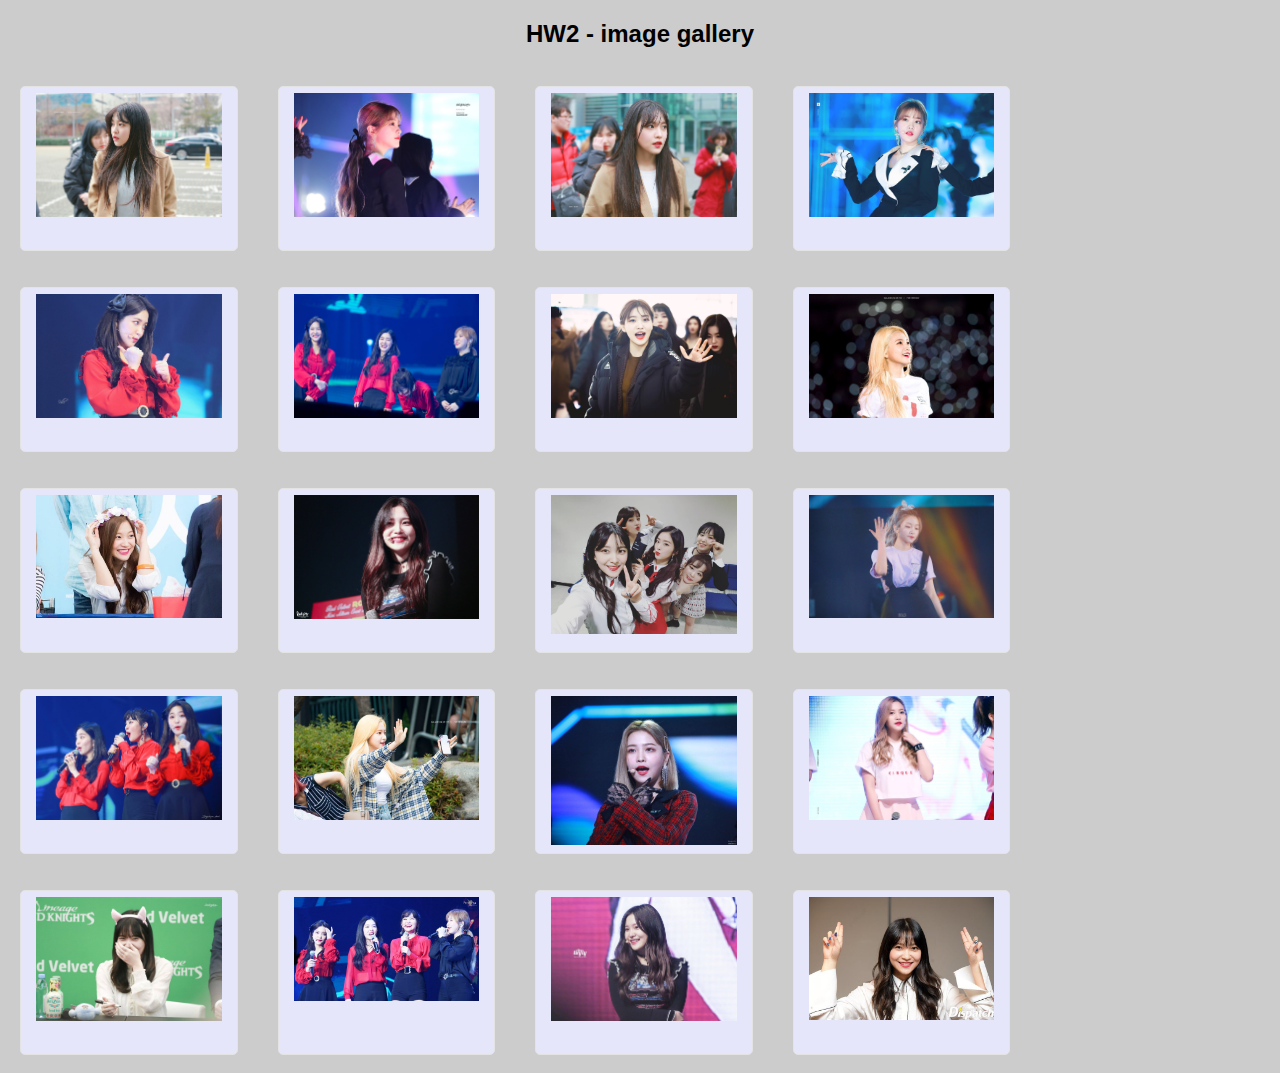
==== commit 467f5096: "Update index.html" ====
--- a/index.html
+++ b/index.html
@@ -9,7 +9,7 @@
 	-webkit-box-sizing: border-box;
 	-moz-box-sizing: border-box;
 	box-sizing: border-box;
-	width: 260px;
+	width: 17%;
 	height: 165px;
 	margin:18px 20px;
 	float: left;
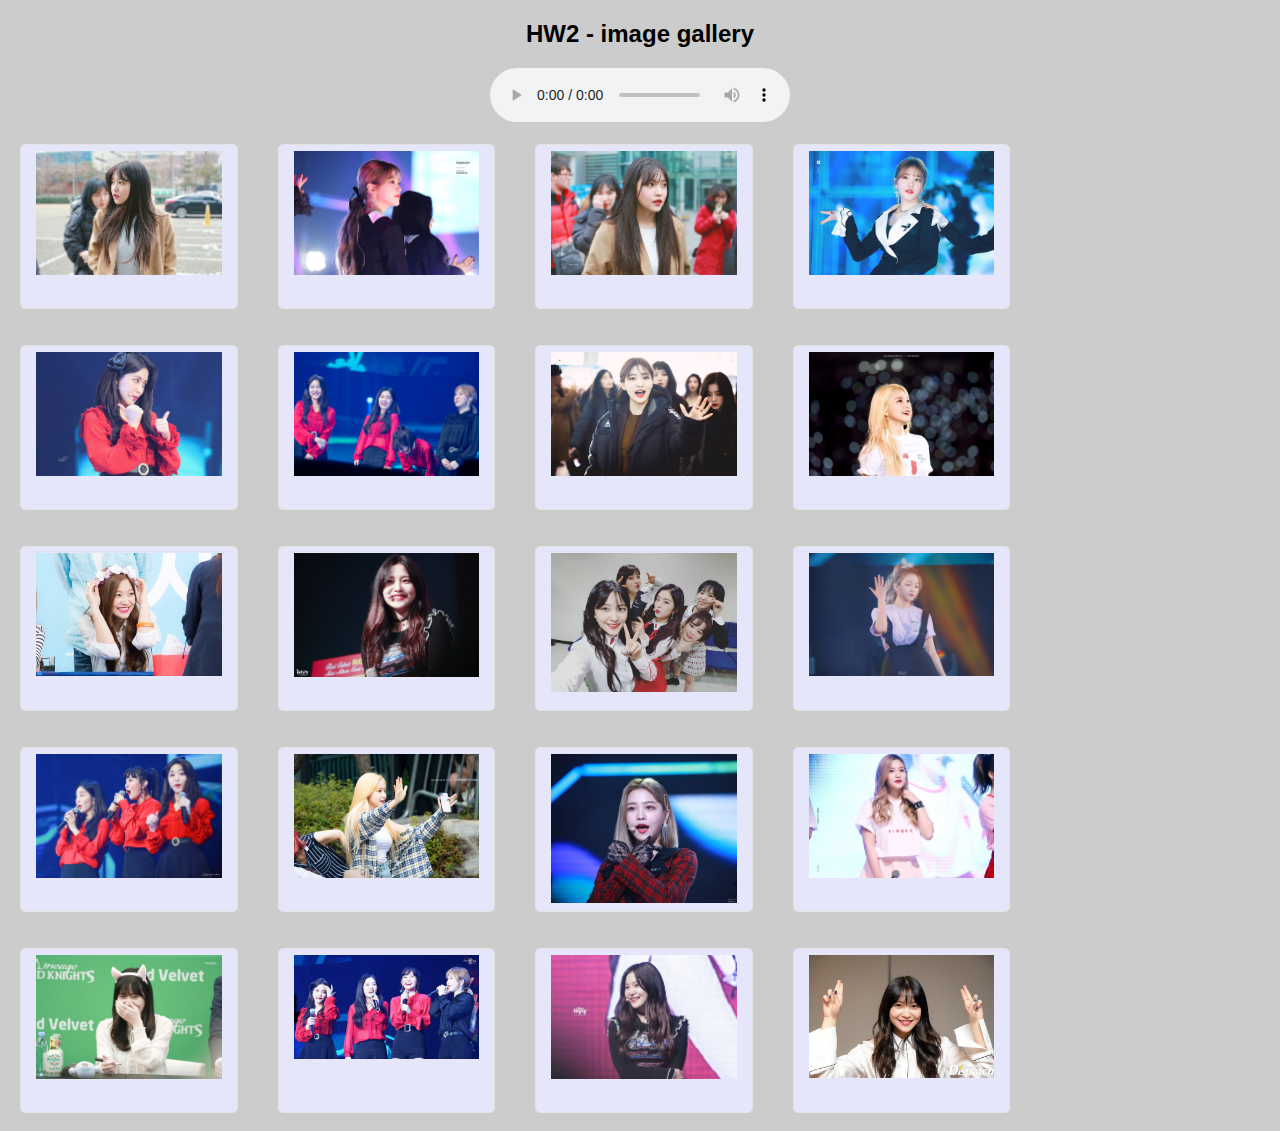
==== commit 3a2bea20: "my hw2" ====
--- a/index.html
+++ b/index.html
@@ -122,6 +122,65 @@
 	background-color: rgba(0, 0, 0, 0.8);
 }
 
+.caption-container {
+	text-align: center;
+	background-color: black;
+	padding: 2px 16px;
+	color: white;
+}
+
+.demo {
+	opacity: 0.6;
+}
+
+.active,
+.demo:hover {
+	opacity: 1;
+}
+
+img.hover-shadow {
+	transition: 0.3s
+}
+
+.hover-shadow:hover {
+	box-shadow: 0 4px 8px 0 rgba(0, 0, 0, 0.2), 0 6px 20px 0 rgba(0, 0, 0, 0.19)
+}
+
+.autoplay{
+	padding: 10px;
+	margin: 10px;
+	float: right;
+	text-align: right;
+	color: white;
+	font-size: 20px;
+	display: inline-block;
+	background-color: #444444;
+}
+.autoplay:hover,
+.autoplay:focus {
+	color: #999;
+	text-decoration: none;
+	cursor: pointer;
+}
+
+.setBackground{
+	padding: 10px;
+	margin: 10px;
+	float: left;
+	text-align: left;
+	color: white;
+	font-size: 20px;
+	display: inline-block;
+	background-color: #444444; 
+}
+.setBackground:hover,
+.setBackground:focus {
+	color: #999;
+	text-decoration: none;
+	cursor: pointer;
+}
+
+
 /* Number text (1/3 etc) */
 .numbertext {
 	color: #f2f2f2;
@@ -130,29 +189,12 @@
 	position: absolute;
 	top: 0;
 }
-
-.caption-container {
-	text-align: center;
-	background-color: black;
-	padding: 2px 16px;
-	color: white;
-}
-
-.demo {
-	opacity: 0.6;
-}
-
-.active,
-.demo:hover {
-	opacity: 1;
-}
-
-img.hover-shadow {
-	transition: 0.3s
-}
-
-.hover-shadow:hover {
-	box-shadow: 0 4px 8px 0 rgba(0, 0, 0, 0.2), 0 6px 20px 0 rgba(0, 0, 0, 0.19)
+.download{
+	color: #f2f2f2;
+	font-size: 12px;
+	padding: 25px 12px;
+	position: absolute;
+	top: 0;
 }
 
 </style>
@@ -161,6 +203,33 @@
 </head>
 <body bgcolor="#cccccc">
 	<h2 style="text-align:center">HW2 - image gallery</h2>
+	<!--<embed title="red velvet" src="bgm.m3u" controls="controls" loop="loop" autostart="true" autoplay="autoplay">-->
+	<div id="player" style="text-align: center">
+		<script type="text/javascript">
+			window.onload = function(){
+			var arr = ["./res/1.mp3","./res/2.mp3","./res/3.mp3"];           
+			var myAudio = new Audio();
+			var a=0;
+			myAudio.preload = true;
+			myAudio.autoplay = true;
+			myAudio.controls = true;
+			myAudio.src = arr[a];
+			myAudio.addEventListener('ended', playEndedHandler, false);
+			myAudio.play();
+			document.getElementById("player").appendChild(myAudio);
+			myAudio.loop = false;
+			function playEndedHandler(){
+					if(a==arr.length-1){
+						a=0;
+					}
+					else{
+						a++;
+					}
+					myAudio.src=arr[a];
+				}
+			}
+		</script>
+	</div>
 
 	<div class="cbCoorBox_e"><img src="img/1.jpg" alt="1" onclick="openModal();currentSlide(1)" class="hover-shadow cursor" ></div>
 	<div class="cbCoorBox_e"><img src="img/2.jpg" alt="2" onclick="openModal();currentSlide(2)" class="hover-shadow cursor"></div>
@@ -185,28 +254,30 @@
 
 	<div id="myModal" class="model">
 		<span class="close cursor" onclick="closeModal()">&times;</span>
-		<div class="model_content">
-
-			<div class="mySlides"><div class="numbertext">1 / 20</div><img src="img/1.jpg" style="width:100%"></div>
-			<div class="mySlides"><div class="numbertext">2 / 20</div><img src="img/2.jpg" style="width:100%"></div>
-			<div class="mySlides"><div class="numbertext">3 / 20</div><img src="img/3.jpg" style="width:100%"></div>
-			<div class="mySlides"><div class="numbertext">4 / 20</div><img src="img/4.jpg" style="width:100%"></div>
-			<div class="mySlides"><div class="numbertext">5 / 20</div><img src="img/5.jpg" style="width:100%"></div>
-			<div class="mySlides"><div class="numbertext">6 / 20</div><img src="img/6.jpg" style="width:100%"></div>
-			<div class="mySlides"><div class="numbertext">7 / 20</div><img src="img/7.jpg" style="width:100%"></div>
-			<div class="mySlides"><div class="numbertext">8 / 20</div><img src="img/8.jpg" style="width:100%"></div>
-			<div class="mySlides"><div class="numbertext">9 / 20</div><img src="img/9.jpg" style="width:100%"></div>
-			<div class="mySlides"><div class="numbertext">10 / 20</div><img src="img/10.jpg" style="width:100%"></div>
-			<div class="mySlides"><div class="numbertext">11 / 20</div><img src="img/11.jpg" style="width:100%"></div>
-			<div class="mySlides"><div class="numbertext">12 / 20</div><img src="img/12.jpg" style="width:100%"></div>
-			<div class="mySlides"><div class="numbertext">13 / 20</div><img src="img/13.jpg" style="width:100%"></div>
-			<div class="mySlides"><div class="numbertext">14 / 20</div><img src="img/14.jpg" style="width:100%"></div>
-			<div class="mySlides"><div class="numbertext">15 / 20</div><img src="img/15.jpg" style="width:100%"></div>
-			<div class="mySlides"><div class="numbertext">16 / 20</div><img src="img/16.jpg" style="width:100%"></div>
-			<div class="mySlides"><div class="numbertext">17 / 20</div><img src="img/17.jpg" style="width:100%"></div>
-			<div class="mySlides"><div class="numbertext">18 / 20</div><img src="img/18.jpg" style="width:100%"></div>
-			<div class="mySlides"><div class="numbertext">19 / 20</div><img src="img/19.jpg" style="width:100%"></div>
-			<div class="mySlides"><div class="numbertext">20 / 20</div><img src="img/20.jpg" style="width:100%"></div>
+		<span class="autoplay cursor" onclick="startShow()">autoplay</span>
+		<span class="setBackground cursor" onclick="changeBgImage()">background</span>
+		<div class="model_content" id="box">
+
+			<div class="mySlides" id="con1"><div class="numbertext">1 / 20</div><div class="download"><a href="img/1.jpg" download="1.jpg">Download</a></div><img src="img/1.jpg" style="width:100%"></div>
+			<div class="mySlides" id="con2"><div class="numbertext">2 / 20</div><div class="download"><a href="img/2.jpg" download="2.jpg">Download</a></div><img src="img/2.jpg" style="width:100%"></div>
+			<div class="mySlides" id="con3"><div class="numbertext">3 / 20</div><div class="download"><a href="img/3.jpg" download="3.jpg">Download</a></div><img src="img/3.jpg" style="width:100%"></div>
+			<div class="mySlides" id="con4"><div class="numbertext">4 / 20</div><div class="download"><a href="img/4.jpg" download="4.jpg">Download</a></div><img src="img/4.jpg" style="width:100%"></div>
+			<div class="mySlides" id="con5"><div class="numbertext">5 / 20</div><div class="download"><a href="img/5.jpg" download="5.jpg">Download</a></div><img src="img/5.jpg" style="width:100%"></div>
+			<div class="mySlides" id="con6"><div class="numbertext">6 / 20</div><div class="download"><a href="img/6.jpg" download="6.jpg">Download</a></div><img src="img/6.jpg" style="width:100%"></div>
+			<div class="mySlides" id="con7"><div class="numbertext">7 / 20</div><div class="download"><a href="img/7.jpg" download="7.jpg">Download</a></div><img src="img/7.jpg" style="width:100%"></div>
+			<div class="mySlides" id="con8"><div class="numbertext">8 / 20</div><div class="download"><a href="img/8.jpg" download="8.jpg">Download</a></div><img src="img/8.jpg" style="width:100%"></div>
+			<div class="mySlides" id="con9"><div class="numbertext">9 / 20</div><div class="download"><a href="img/9.jpg" download="9.jpg">Download</a></div><img src="img/9.jpg" style="width:100%"></div>
+			<div class="mySlides" id="con10"><div class="numbertext">10 / 20</div><div class="download"><a href="img/10.jpg" download="10.jpg">Download</a></div><img src="img/10.jpg" style="width:100%"></div>
+			<div class="mySlides" id="con11"><div class="numbertext">11 / 20</div><div class="download"><a href="img/11.jpg" download="11.jpg">Download</a></div><img src="img/11.jpg" style="width:100%"></div>
+			<div class="mySlides" id="con12"><div class="numbertext">12 / 20</div><div class="download"><a href="img/12.jpg" download="12.jpg">Download</a></div><img src="img/12.jpg" style="width:100%"></div>
+			<div class="mySlides" id="con13"><div class="numbertext">13 / 20</div><div class="download"><a href="img/13.jpg" download="13.jpg">Download</a></div><img src="img/13.jpg" style="width:100%"></div>
+			<div class="mySlides" id="con14"><div class="numbertext">14 / 20</div><div class="download"><a href="img/14.jpg" download="14.jpg">Download</a></div><img src="img/14.jpg" style="width:100%"></div>
+			<div class="mySlides" id="con15"><div class="numbertext">15 / 20</div><div class="download"><a href="img/15.jpg" download="15.jpg">Download</a></div><img src="img/15.jpg" style="width:100%"></div>
+			<div class="mySlides" id="con16"><div class="numbertext">16 / 20</div><div class="download"><a href="img/16.jpg" download="16.jpg">Download</a></div><img src="img/16.jpg" style="width:100%"></div>
+			<div class="mySlides" id="con17"><div class="numbertext">17 / 20</div><div class="download"><a href="img/17.jpg" download="17.jpg">Download</a></div><img src="img/17.jpg" style="width:100%"></div>
+			<div class="mySlides" id="con18"><div class="numbertext">18 / 20</div><div class="download"><a href="img/18.jpg" download="18.jpg">Download</a></div><img src="img/18.jpg" style="width:100%"></div>
+			<div class="mySlides" id="con19"><div class="numbertext">19 / 20</div><div class="download"><a href="img/19.jpg" download="19.jpg">Download</a></div><img src="img/19.jpg" style="width:100%"></div>
+			<div class="mySlides" id="con20"><div class="numbertext">20 / 20</div><div class="download"><a href="img/20.jpg" download="20.jpg">Download</a></div><img src="img/20.jpg" style="width:100%"></div>
 
 
 			<a class="prev" onclick="plusSlides(-1)">&#10094;</a>
@@ -217,30 +288,35 @@
 			</div>
 
 
-			<div class="column"><img class="demo cursor" src="img/1.jpg" style="width:100%" onclick="currentSlide(1)" alt="1"></div>
-			<div class="column"><img class="demo cursor" src="img/2.jpg" style="width:100%" onclick="currentSlide(2)" alt="2"></div>
-			<div class="column"><img class="demo cursor" src="img/3.jpg" style="width:100%" onclick="currentSlide(3)" alt="3"></div>
-			<div class="column"><img class="demo cursor" src="img/4.jpg" style="width:100%" onclick="currentSlide(4)" alt="4"></div>
-			<div class="column"><img class="demo cursor" src="img/5.jpg" style="width:100%" onclick="currentSlide(5)" alt="5"></div>
-			<div class="column"><img class="demo cursor" src="img/6.jpg" style="width:100%" onclick="currentSlide(6)" alt="6"></div>
-			<div class="column"><img class="demo cursor" src="img/7.jpg" style="width:100%" onclick="currentSlide(7)" alt="7"></div>
-			<div class="column"><img class="demo cursor" src="img/8.jpg" style="width:100%" onclick="currentSlide(8)" alt="8"></div>
-			<div class="column"><img class="demo cursor" src="img/9.jpg" style="width:100%" onclick="currentSlide(9)" alt="9"></div>
-			<div class="column"><img class="demo cursor" src="img/10.jpg" style="width:100%" onclick="currentSlide(10)" alt="10"></div>
-			<div class="column"><img class="demo cursor" src="img/11.jpg" style="width:100%" onclick="currentSlide(11)" alt="11"></div>
-			<div class="column"><img class="demo cursor" src="img/12.jpg" style="width:100%" onclick="currentSlide(12)" alt="12"></div>
-			<div class="column"><img class="demo cursor" src="img/13.jpg" style="width:100%" onclick="currentSlide(13)" alt="13"></div>
-			<div class="column"><img class="demo cursor" src="img/14.jpg" style="width:100%" onclick="currentSlide(14)" alt="14"></div>
-			<div class="column"><img class="demo cursor" src="img/15.jpg" style="width:100%" onclick="currentSlide(15)" alt="15"></div>
-			<div class="column"><img class="demo cursor" src="img/16.jpg" style="width:100%" onclick="currentSlide(16)" alt="16"></div>
-			<div class="column"><img class="demo cursor" src="img/17.jpg" style="width:100%" onclick="currentSlide(17)" alt="17"></div>
-			<div class="column"><img class="demo cursor" src="img/18.jpg" style="width:100%" onclick="currentSlide(18)" alt="18"></div>
-			<div class="column"><img class="demo cursor" src="img/19.jpg" style="width:100%" onclick="currentSlide(19)" alt="19"></div>
-			<div class="column"><img class="demo cursor" src="img/20.jpg" style="width:100%" onclick="currentSlide(20)" alt="20"></div>
+			<div class="column" id="tab1"><img class="demo cursor" src="img/1.jpg" style="width:100%" onclick="currentSlide(1)" alt="1"></div>
+			<div class="column" id="tab2"><img class="demo cursor" src="img/2.jpg" style="width:100%" onclick="currentSlide(2)" alt="2"></div>
+			<div class="column" id="tab3"><img class="demo cursor" src="img/3.jpg" style="width:100%" onclick="currentSlide(3)" alt="3"></div>
+			<div class="column" id="tab4"><img class="demo cursor" src="img/4.jpg" style="width:100%" onclick="currentSlide(4)" alt="4"></div>
+			<div class="column" id="tab5"><img class="demo cursor" src="img/5.jpg" style="width:100%" onclick="currentSlide(5)" alt="5"></div>
+			<div class="column" id="tab6"><img class="demo cursor" src="img/6.jpg" style="width:100%" onclick="currentSlide(6)" alt="6"></div>
+			<div class="column" id="tab7"><img class="demo cursor" src="img/7.jpg" style="width:100%" onclick="currentSlide(7)" alt="7"></div>
+			<div class="column" id="tab8"><img class="demo cursor" src="img/8.jpg" style="width:100%" onclick="currentSlide(8)" alt="8"></div>
+			<div class="column" id="tab9"><img class="demo cursor" src="img/9.jpg" style="width:100%" onclick="currentSlide(9)" alt="9"></div>
+			<div class="column" id="tab10"><img class="demo cursor" src="img/10.jpg" style="width:100%" onclick="currentSlide(10)" alt="10"></div>
+			<div class="column" id="tab11"><img class="demo cursor" src="img/11.jpg" style="width:100%" onclick="currentSlide(11)" alt="11"></div>
+			<div class="column" id="tab12"><img class="demo cursor" src="img/12.jpg" style="width:100%" onclick="currentSlide(12)" alt="12"></div>
+			<div class="column" id="tab13"><img class="demo cursor" src="img/13.jpg" style="width:100%" onclick="currentSlide(13)" alt="13"></div>
+			<div class="column" id="tab14"><img class="demo cursor" src="img/14.jpg" style="width:100%" onclick="currentSlide(14)" alt="14"></div>
+			<div class="column" id="tab15"><img class="demo cursor" src="img/15.jpg" style="width:100%" onclick="currentSlide(15)" alt="15"></div>
+			<div class="column" id="tab16"><img class="demo cursor" src="img/16.jpg" style="width:100%" onclick="currentSlide(16)" alt="16"></div>
+			<div class="column" id="tab17"><img class="demo cursor" src="img/17.jpg" style="width:100%" onclick="currentSlide(17)" alt="17"></div>
+			<div class="column" id="tab18"><img class="demo cursor" src="img/18.jpg" style="width:100%" onclick="currentSlide(18)" alt="18"></div>
+			<div class="column" id="tab19"><img class="demo cursor" src="img/19.jpg" style="width:100%" onclick="currentSlide(19)" alt="19"></div>
+			<div class="column" id="tab20"><img class="demo cursor" src="img/20.jpg" style="width:100%" onclick="currentSlide(20)" alt="20"></div>
 		</div>
 	</div>
 
 	<script>
+		function changeBgImage(){
+			var url = 'url(img/' + slideIndex + '.jpg';
+			document.body.style.backgroundImage = url;
+		}
+
 		function openModal() {
 			document.getElementById('myModal').style.display = "block";
 		}
@@ -279,6 +355,43 @@
 					dots[slideIndex-1].className += " active";
 					captionText.innerHTML = dots[slideIndex-1].alt;
 				}
-			</script>
-		</body>
-		</html>
+	
+	/* photo autoplay*/
+	function startShow(){
+	
+	var num=1;
+	var tNum=20;
+	var duration=2000;
+	
+	run();
+	document.getElementById("box").onmouseover=stopRun;
+	document.getElementById("box").onmouseout=run;
+	
+	for(var i=1; i<=tNum; i++){
+		document.getElementById("con"+i).style.display="none";
+	}
+	document.getElementById("con1").style.display="block";
+
+
+	function autoShow(){
+		num = slideIndex;
+		for(var i=1; i<=tNum; i++){
+			document.getElementById("con"+i).style.display="none";
+		}
+		if(num<tNum){ num++;slideIndex++;}else{ num=1;slideIndex=1;}
+		document.getElementById("con"+num).style.display="block";
+	}
+	
+	function show(){
+		num=this.id.substr(3)-1;
+		autoShow();
+	}
+	
+	function stopRun(){ clearInterval(myInterval);}
+	
+	function run(){ myInterval= setInterval( autoShow, duration);}
+}
+
+    </script>
+</body>
+</html>
